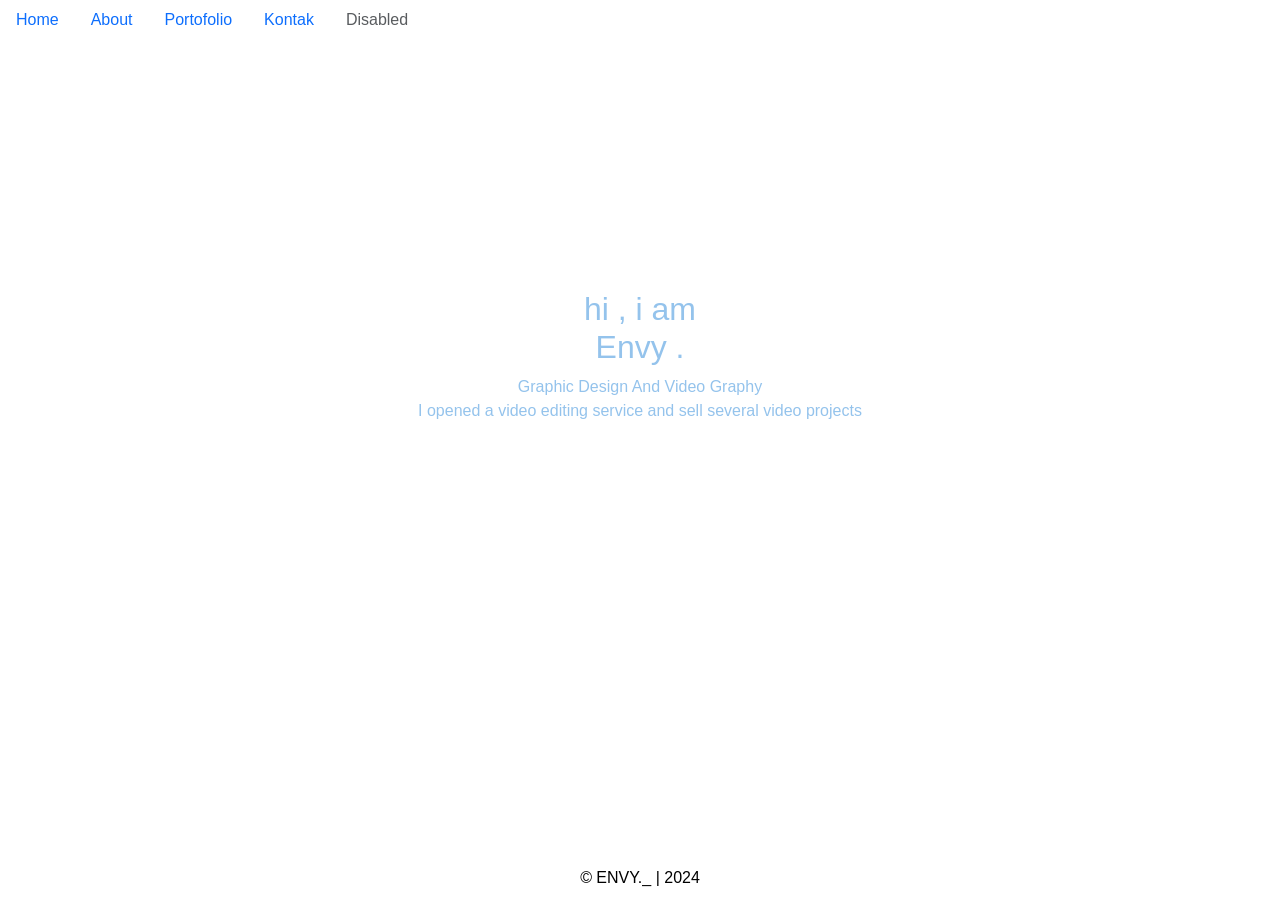
==== home.html @ 8e943241 "Initial commit" ====
<!DOCTYPE html>
<html lang="en">
    <link href="https://cdn.jsdelivr.net/npm/bootstrap@5.3.3/dist/css/bootstrap.min.css" rel="stylesheet" integrity="sha384-QWTKZyjpPEjISv5WaRU9OFeRpok6YctnYmDr5pNlyT2bRjXh0JMhjY6hW+ALEwIH" crossorigin="anonymous">
    <link rel="stylesheet" href="https://cdn.jsdelivr.net/npm/bootstrap-icons@1.11.3/font/bootstrap-icons.min.css">
    <link rel="stylesheet" href="style.css">
<head>
    <title>Home</title>
    <ul class="nav">
        <li class="nav-item">
          <a class="nav-link active" aria-current="page" href="home.html">Home </a>
        </li>
        <li class="nav-item">
          <a class="nav-link" href="about.html">About</a>
        </li>
        <li class="nav-item">
          <a class="nav-link" href="porto.html">Portofolio</a>
        </li>
        <li class="nav-item">
            <a class="nav-link" href="kontak.html">Kontak</a>
          </li>
        <li class="nav-item">
          <a class="nav-link disabled" aria-disabled="true">Disabled</a>
        </li>
      </ul>
</head>
<style>
    .hi1 {
        text-align: center;
        height: auto;
        width: auto;
        color: rgb(148, 195, 236);
        margin-top: 250px;
    }

    body{
        text-align: center;
    }
</style>
<body>
    
    <div class="hi1">
        <section>
            <h2>hi <span>,</span> i am <br> Envy <span>.</span>   </h2>
            <p>Graphic Design And Video Graphy <br>I opened a video editing service and sell several video projects</p>
        </section>
    </div>
</body>
<footer class="text-center mt-4">
  <p>&copy; ENVY._ | 2024</p>
</footer>
</html>
---- style.css ----
footer {
    color: #000000;
    text-align: center;
    text-transform: inherit;
    padding: 1em 0;
    position: fixed;
    bottom: 0;
    width: 100%;
    height: 50px;
    animation: fadeOut 2s ease-in-out;
}

header {
    color: #000000;
    padding: 1px;
    text-align: center;
    animation: fadeIn 2s ease-in-out;
}

body {
    font-family: Arial, sans-serif;
    margin: 0;
    padding: 0;
}

@keyframes fadeIn {
    from {
        opacity: 0;
        transform: translateY(-20px);
    }
    to {
        opacity: 1;
        transform: translateY(0);
    }
}

@keyframes fadeOut {
    from {
        opacity: 0;
        transform: translateY(15px);
    }
    to {
        opacity: 1;
        transform: translateY(0);
    }
}
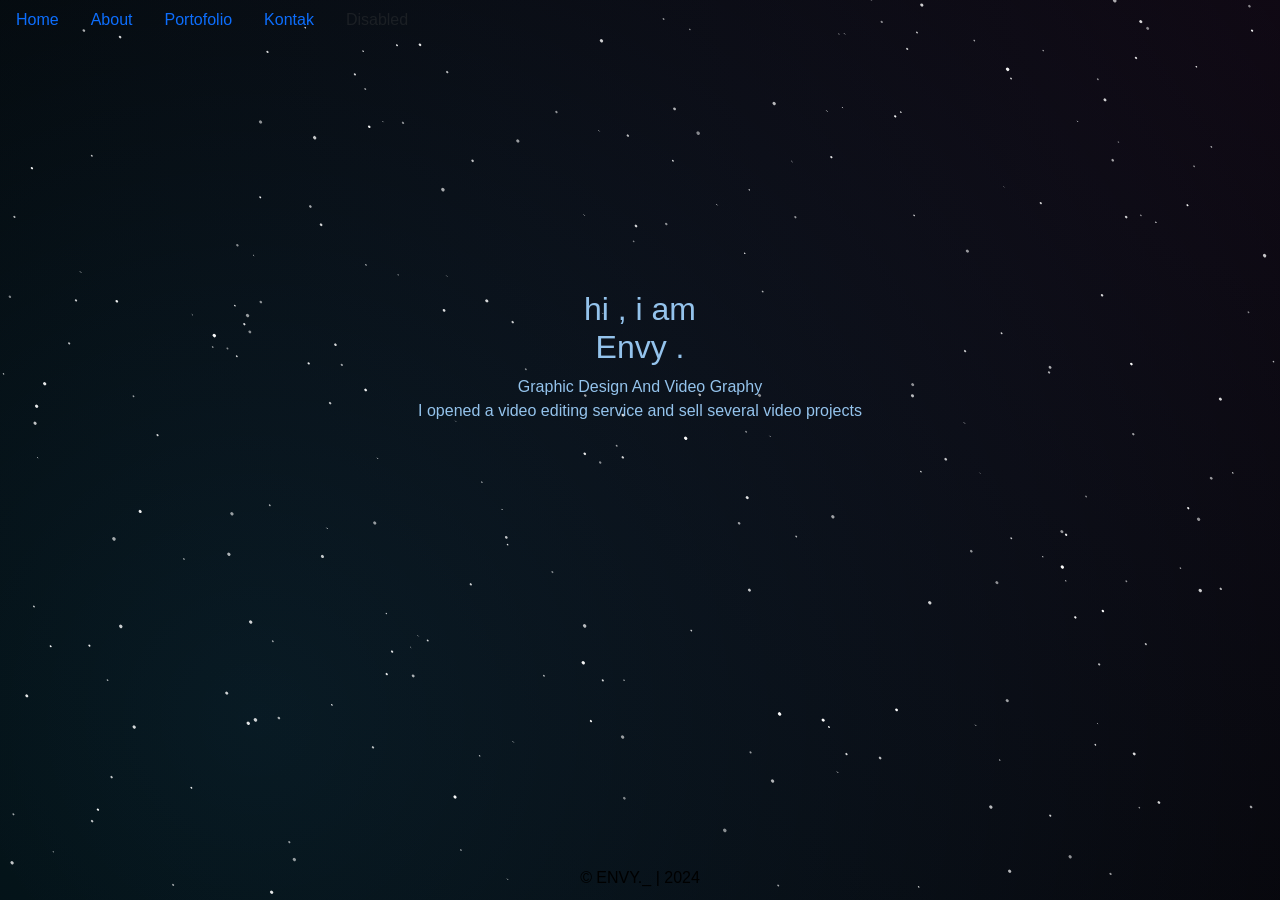
==== commit 50cec038: "P2" ====
--- a/home.html
+++ b/home.html
@@ -1,51 +1,45 @@
 <!DOCTYPE html>
 <html lang="en">
+<head>
+    <meta charset="UTF-8">
+    <meta name="viewport" content="width=device-width, initial-scale=1.0">
+    <title>Home</title>
+
+    <!-- Bootstrap CSS -->
     <link href="https://cdn.jsdelivr.net/npm/bootstrap@5.3.3/dist/css/bootstrap.min.css" rel="stylesheet" integrity="sha384-QWTKZyjpPEjISv5WaRU9OFeRpok6YctnYmDr5pNlyT2bRjXh0JMhjY6hW+ALEwIH" crossorigin="anonymous">
     <link rel="stylesheet" href="https://cdn.jsdelivr.net/npm/bootstrap-icons@1.11.3/font/bootstrap-icons.min.css">
     <link rel="stylesheet" href="style.css">
-<head>
-    <title>Home</title>
+</head>
+<body>
+    <canvas id="myCanvas"></canvas>
     <ul class="nav">
         <li class="nav-item">
-          <a class="nav-link active" aria-current="page" href="home.html">Home </a>
+            <a class="nav-link active" aria-current="page" href="home.html">Home</a>
         </li>
         <li class="nav-item">
-          <a class="nav-link" href="about.html">About</a>
+            <a class="nav-link" href="about.html">About</a>
         </li>
         <li class="nav-item">
-          <a class="nav-link" href="porto.html">Portofolio</a>
+            <a class="nav-link" href="porto.html">Portofolio</a>
         </li>
         <li class="nav-item">
             <a class="nav-link" href="kontak.html">Kontak</a>
-          </li>
+        </li>
         <li class="nav-item">
-          <a class="nav-link disabled" aria-disabled="true">Disabled</a>
+            <a class="nav-link disabled" aria-disabled="true">Disabled</a>
         </li>
-      </ul>
-</head>
-<style>
-    .hi1 {
-        text-align: center;
-        height: auto;
-        width: auto;
-        color: rgb(148, 195, 236);
-        margin-top: 250px;
-    }
-
-    body{
-        text-align: center;
-    }
-</style>
-<body>
-    
+    </ul>
     <div class="hi1">
         <section>
-            <h2>hi <span>,</span> i am <br> Envy <span>.</span>   </h2>
+            <h2>hi <span>,</span> i am <br> Envy <span>.</span></h2>
             <p>Graphic Design And Video Graphy <br>I opened a video editing service and sell several video projects</p>
         </section>
     </div>
+    <footer class="text-center mt-4">
+        <p>&copy; ENVY._ | 2024</p>
+    </footer>
+    <script src="https://cdn.jsdelivr.net/npm/bootstrap@5.3.3/dist/js/bootstrap.bundle.min.js"></script>
+    <script src="script.js"></script>
+
 </body>
-<footer class="text-center mt-4">
-  <p>&copy; ENVY._ | 2024</p>
-</footer>
-</html>+</html>
--- a/style.css
+++ b/style.css
@@ -43,4 +43,33 @@
         opacity: 1;
         transform: translateY(0);
     }
-}+}
+
+body {
+    width: 100%;
+    height: 100vh;
+    background-color: #000;
+    background-image: radial-gradient(circle at top right, rgba(121, 68, 154, 0.13),       transparent),
+      radial-gradient(circle at 20% 80%, rgba(41, 196, 255, 0.13), transparent)
+  }
+  canvas {
+    position: fixed;
+    width: 100%;
+    height: 100%;
+    z-index: -1;
+  }
+  
+  a:hover {
+    color: #fff;
+  }
+  .hi1 {
+    text-align: center;
+    height: auto;
+    width: auto;
+    color: rgb(148, 195, 236);
+    margin-top: 250px;
+}
+
+.nav{
+    position: relative;
+}
